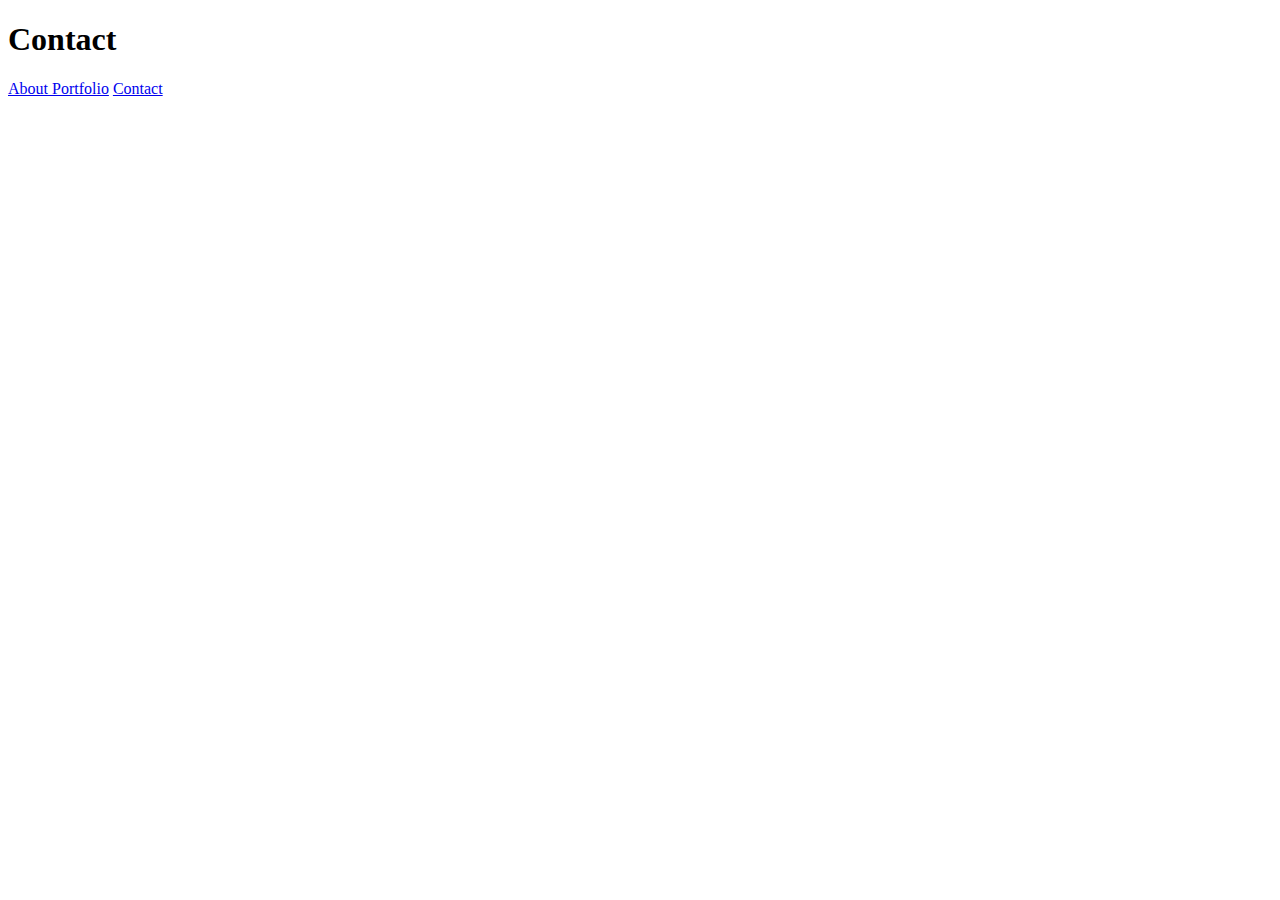
==== contact.html @ f4e5349d "--all" ====
<!DOCTYPE html>
<html>
<head>
    <title>Contact</title>
</head>
<body>
    <h1>Contact</h1>    

    <a href="file:///Users/carlosgasperi/Desktop/Basic_Portfolio/index.html">About</div>
    <a href="file:///Users/carlosgasperi/Desktop/Basic_Portfolio/portfolio.html">Portfolio</a>
    <a href="file:///Users/carlosgasperi/Desktop/Basic_Portfolio/contact.html">Contact</a>
    
</body>
</html>
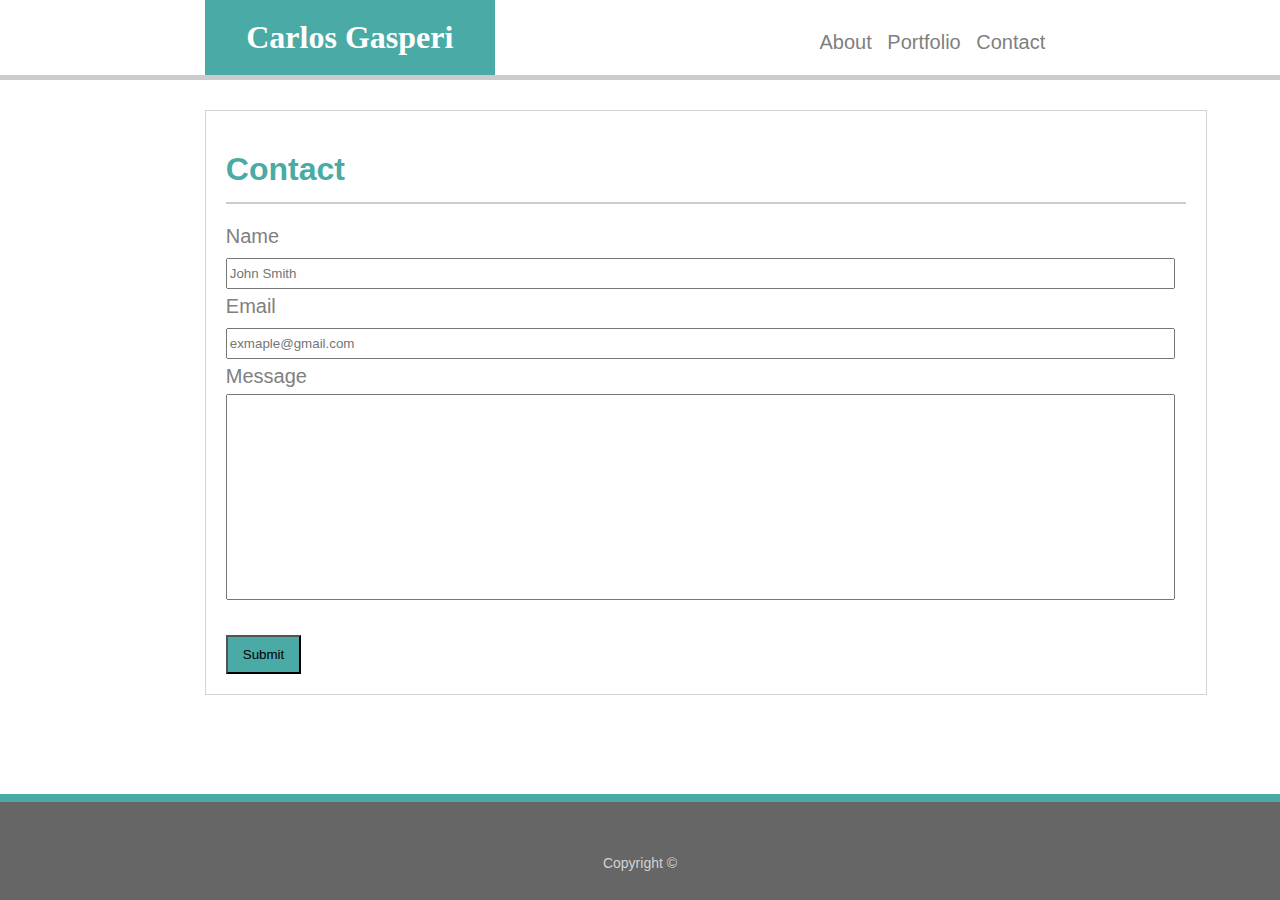
==== commit e106126e: "making changes to contact.css file" ====
--- a/contact.html
+++ b/contact.html
@@ -2,13 +2,50 @@
 <html>
 <head>
     <title>Contact</title>
+    <link rel="stylesheet" type="text/css" href="assets/css/reset.css">
+    <link rel="stylesheet" type="text/css" href="assets/css/contact.css">
 </head>
 <body>
-    <h1>Contact</h1>    
+    <header>
+        <div id="navBar">
+            <div>
+                <h1 id="myName">Carlos Gasperi</h1>
+            </div>
+        
+            <ul>
 
-    <a href="file:///Users/carlosgasperi/Desktop/Basic_Portfolio/index.html">About</div>
-    <a href="file:///Users/carlosgasperi/Desktop/Basic_Portfolio/portfolio.html">Portfolio</a>
-    <a href="file:///Users/carlosgasperi/Desktop/Basic_Portfolio/contact.html">Contact</a>
-    
+            <li><a href="file:///Users/carlosgasperi/Desktop/Basic_Portfolio/index.html">About</a></li>
+            <li><a href="file:///Users/carlosgasperi/Desktop/Basic_Portfolio/portfolio.html">Portfolio</a></li>
+            <li><a href="file:///Users/carlosgasperi/Desktop/Basic_Portfolio/contact.html">Contact</a></li>
+
+            </ul>
+
+        </div>
+    </header>
+
+    <div id="container">
+
+        <h1 id="contact">Contact</h1>
+
+        <form>
+                Name<br>
+            <input class="textArea" type="text" name="name" placeholder="John Smith"><br>
+                Email<br>
+            <input class="textArea" type="email" name="email" placeholder="exmaple@gmail.com"><br>
+                Message<br>
+            <input id="message" type="text" name="message"><br><br>
+            
+            <input id="submit" type="submit" value="Submit">
+    </form>
+
+
+
+    </div>
+
+    <footer>
+        <p>
+            Copyright ©
+        </p>
+    </footer>
 </body>
 </html>--- a/assets/css/contact.css
+++ b/assets/css/contact.css
@@ -0,0 +1,90 @@
+body {
+    font-size: 20px;
+    margin: 0;
+    padding: 0;
+    font-family: Arial, Helvetica, sans-serif;
+    background-image: url(email-pattern.png);
+    color: grey;
+    line-height: 35px;
+}
+#navBar {
+    background-color: #ffffff;
+    border-bottom: solid 5px #cccccc;
+}
+ul {
+    position: absolute;
+    top: 0;
+    right: 0;
+}
+#myName {
+    background-color: #4aaaa5;
+    padding: 20px;
+    text-align: center;
+    width: 250px;
+    font-family: 'Times New Roman', Times, serif;
+    color: #ffffff;
+    margin: 0 16%;
+    font-size: 32px;
+}
+#container {
+    background-color: #ffffff;
+    margin: 30px 16%;
+    padding: 20px;
+    border: solid 1px lightgrey;
+    width: 960px;
+}
+#submit {
+    background-color: #4aaaa5;
+    padding: 10px 15px 10px 15px;
+}
+footer {
+    background-color: #666666;
+    color: lightgrey;
+    text-align: center;
+    padding-top: 30px;
+    padding-bottom: 5px;
+    border-top: solid 8px #4aaaa5;
+    position: absolute;
+    bottom: 0;
+    width: 100%;
+    font-size: 14px;
+}
+a:link {
+    text-decoration: none;
+    color: #cccccc;
+}
+li {
+    display: inline;
+    margin: 5px;
+}
+ul {
+    list-style-type: none;
+    margin: 0;
+    padding-top: 25px;
+    padding-right: 25px;
+    font-size: 20px;
+    margin: 0 16%;
+}
+a:link {
+    text-decoration: none;
+    color: grey;
+}
+a:visited {
+    text-decoration: none;
+    color: grey;
+}
+#contact {
+    font-size: 32px;
+    color: #4aaaa5;
+    border-bottom: solid 2px #cccccc;
+    padding-bottom: 15px;
+    margin-bottom: 15px;
+}
+.textArea {
+    width: 98%;
+    height: 25px;
+}
+#message {
+    width: 98%;
+    height: 200px;
+}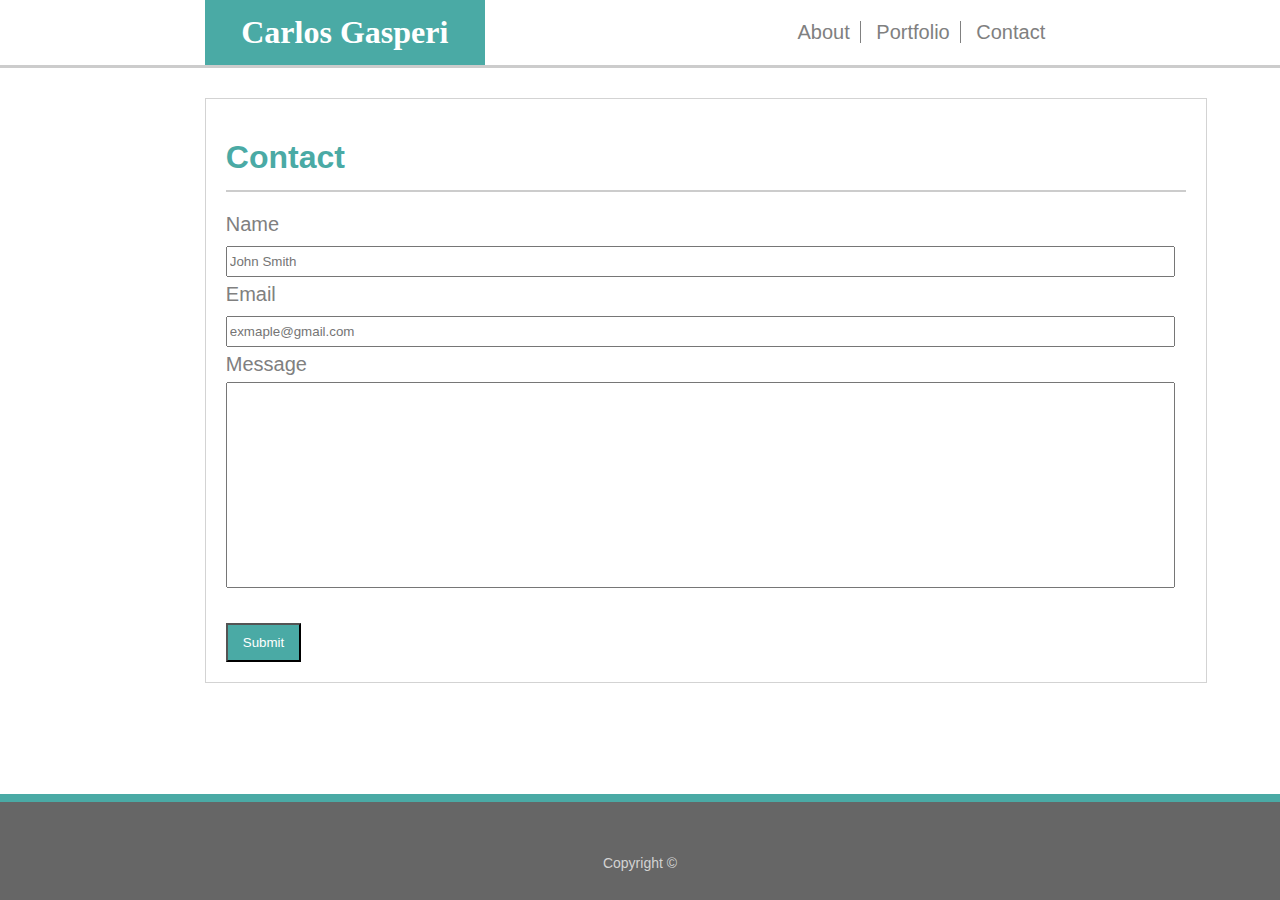
==== commit 9568f4d8: "makiing changes to portfolio.html and css also making finishing touches on entire website." ====
--- a/contact.html
+++ b/contact.html
@@ -11,11 +11,11 @@
             <div>
                 <h1 id="myName">Carlos Gasperi</h1>
             </div>
-        
+            
             <ul>
 
-            <li><a href="file:///Users/carlosgasperi/Desktop/Basic_Portfolio/index.html">About</a></li>
-            <li><a href="file:///Users/carlosgasperi/Desktop/Basic_Portfolio/portfolio.html">Portfolio</a></li>
+            <li><a id="about" href="file:///Users/carlosgasperi/Desktop/Basic_Portfolio/index.html">About</a></li>
+            <li><a id="portfolio" href="file:///Users/carlosgasperi/Desktop/Basic_Portfolio/portfolio.html">Portfolio</a></li>
             <li><a href="file:///Users/carlosgasperi/Desktop/Basic_Portfolio/contact.html">Contact</a></li>
 
             </ul>
@@ -29,7 +29,7 @@
 
         <form>
                 Name<br>
-            <input class="textArea" type="text" name="name" placeholder="John Smith"><br>
+            <input class="textArea" type="text" name="name" placeholder="John Smith"><br> 
                 Email<br>
             <input class="textArea" type="email" name="email" placeholder="exmaple@gmail.com"><br>
                 Message<br>
--- a/assets/css/contact.css
+++ b/assets/css/contact.css
@@ -9,7 +9,7 @@
 }
 #navBar {
     background-color: #ffffff;
-    border-bottom: solid 5px #cccccc;
+    border-bottom: solid 3px #cccccc;
 }
 ul {
     position: absolute;
@@ -18,7 +18,7 @@
 }
 #myName {
     background-color: #4aaaa5;
-    padding: 20px;
+    padding: 15px;
     text-align: center;
     width: 250px;
     font-family: 'Times New Roman', Times, serif;
@@ -36,6 +36,7 @@
 #submit {
     background-color: #4aaaa5;
     padding: 10px 15px 10px 15px;
+    color: #ffffff;
 }
 footer {
     background-color: #666666;
@@ -60,7 +61,7 @@
 ul {
     list-style-type: none;
     margin: 0;
-    padding-top: 25px;
+    padding-top: 15px;
     padding-right: 25px;
     font-size: 20px;
     margin: 0 16%;
@@ -87,4 +88,16 @@
 #message {
     width: 98%;
     height: 200px;
+}
+a:hover {
+    color: #4aaaa5;
+}
+#about {
+    border-right: solid 1px grey;
+    padding-right: 10px;
+    margin: 0 auto;
+}
+#portfolio {
+    border-right: solid 1px grey;
+    padding-right: 10px;
 }